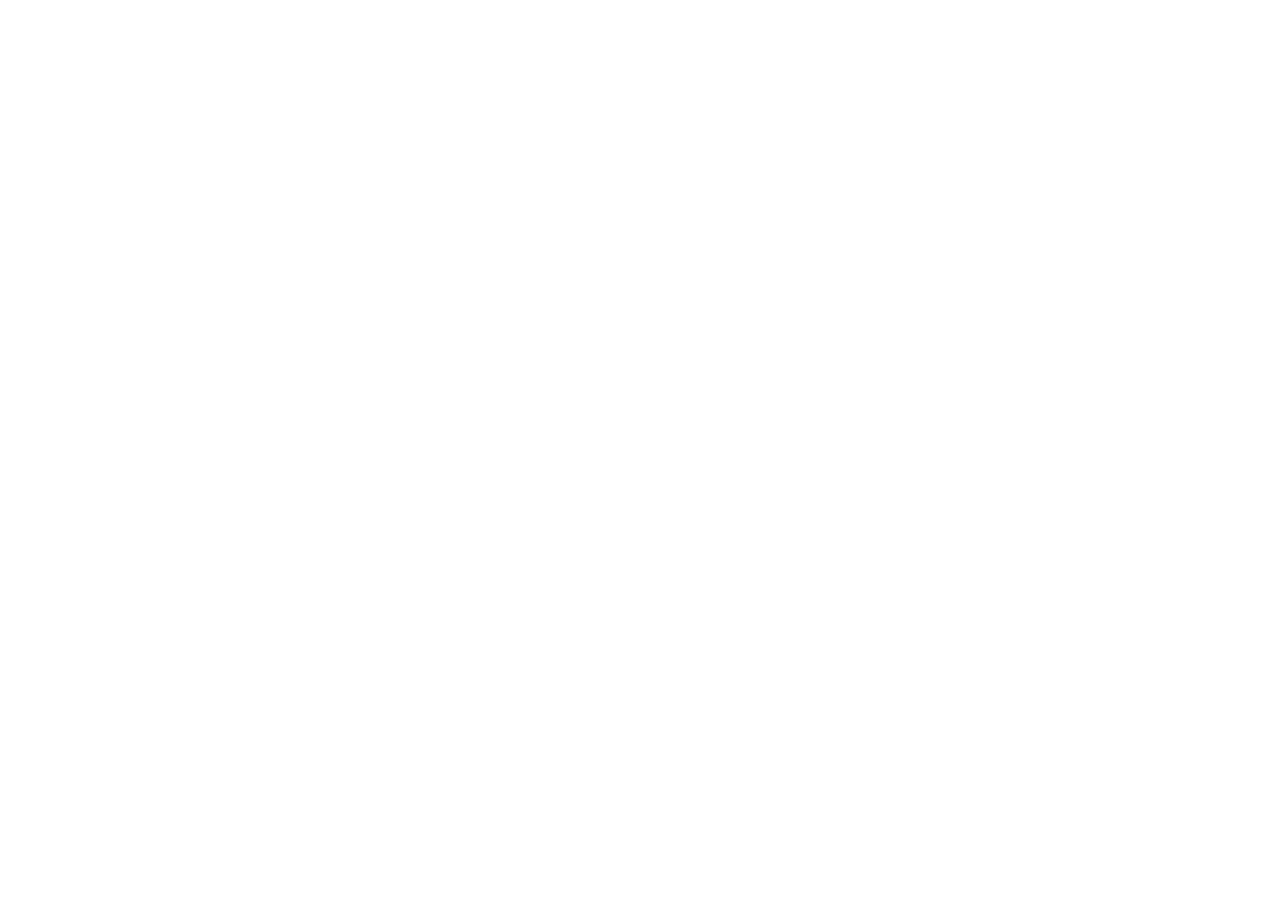
==== index.html @ d5074a9c "fb" ====
<!DOCTYPE html>
<head>
<link rel="stylesheet" href="https://plugin-qbo-qa.intuitcdn.net/qbo-ui/99.0.0-pre.6988/bower_components/harmony-ui-components/dist/css/hui.min.css">
<script type="text/javascript" src="https://cdnjs.cloudflare.com/ajax/libs/jquery/3.2.1/jquery.min.js"></script>

    <script>
$(document).ready(function(){

       $('#btnAmex').hide();

});
         window.addEventListener("message", function(a) {
            if (a.origin.indexOf("intuit.com") >= 1 && a.data && a.data.initXDM) {
                var b = document.createElement("script");
                b.setAttribute("type","text/javascript");
                b.innerHTML = a.data.initXDM;
                document.getElementsByTagName("head")[0].appendChild(b);
            }
        });

        showPageMessage = function() {
             alert("I am clicked");

             window.qboXDM.showDialogWithCustomButtons("",
                            "<b>Are you sure?</b><br/>If you cancel, you will lose all the data you filled so far.",
                            [
                                {
                                    "label": "Not yet",
                                    "section": -1
                                },
                                {
                                    "label": "Yes, cancel",
                                    "primary": true,
                                    "section": 1
                                }
                            ],
                            {
                                "iconClass": "warningIcon"
                            },
                            function (evt) {
                                switch (evt.labelId) {
                                    case 0:
                                        console.log("Do something when click on 'Not yet' button");
                                        break;

                                    case 1:
                                        console.log("Do something when click on 'Yes, cancel' button");
                                        break;
                                }
                            }
                        );
                  }

        qboXDMReceiveMessage = function(message,ssuccessFn,f) {
                console.log("Received a message:");
                console.log(message);
                if (message)
                {
           /*         if (message.eventName === "qbo-transaction") {
                            console.log(message.data);
                            $('#btnAmex').show();
                }*/
                 if (message.eventName === "qbo-action-UniversalCrud-save-complete") {
                   setTimeout(function(){  showModal() }, 5000);
                 }
            }
        }
        function showModal()
        {
            qboXDM.showOkCancelDialog("How will you pay this bill?", "Do you want to know more about Expensify?",
                {"iconClass": "confirmIcon"},
                function () {
                   showCustomModal();
                }, function () {
                    console.log("Cancel button clicked");
                }
            );
        }
        function showCustomModal()
        {
             document.querySelector("#my-step-flow").show();
        }


    </script>
</head>
<body>
<ha-step-flow id="my-step-flow" flow="linear" progressIndicator="true">     <ha-flow-landing>         <section>
        <!-- landing page content here -->         </section>     </ha-flow-landing>
          <ha-flow-step titleText="step1 title">         <section>         <!-- content for step1 here -->
              </section>     </ha-flow-step>      <ha-flow-step titleText="step2 title">         <section>
                     <!-- content for step2 here -->         </section>     </ha-flow-step>
                       <ha-flow-step titleText="step3 title">         <section>
                                <!-- section for step3 here -->         </section>
                                 </ha-flow-step>
                                  <ha-flow-confirmation titleText="Confirmation title text" subtitleText="Explanation of confirmation">
                                        <section>             <!-- confirmation page custom content here -->
                                          </section>
                                              </ha-flow-confirmation> </ha-step-flow>
<button id="btnAmex" class="ha-button" onclick="showPageMessage()">Finance with AMEX</button>
 <script type="text/javascript">
     function qboXDMReady() {
                qboXDM.getContext(
                    function(context) {
                        var fn = function () {
                            showPageMessage();
                        };

                    }
                );
        }
</script>
</body>
</html>
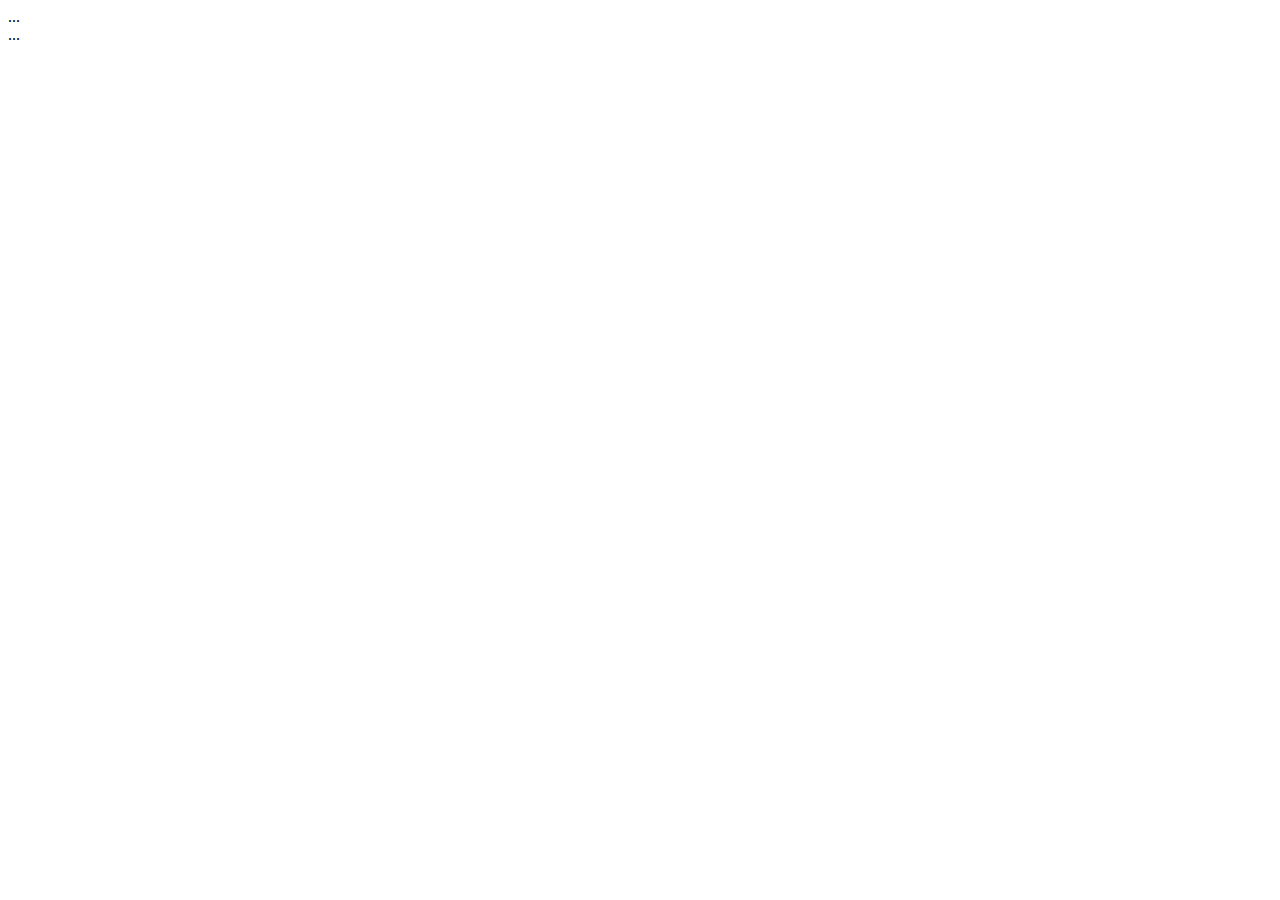
==== commit d949c694: "Dasd" ====
--- a/index.html
+++ b/index.html
@@ -78,25 +78,14 @@
         }
         function showCustomModal()
         {
-             document.querySelector("#my-step-flow").show();
+           console.log("teest");
         }
 
 
     </script>
 </head>
 <body>
-<ha-step-flow id="my-step-flow" flow="linear" progressIndicator="true">     <ha-flow-landing>         <section>
-        <!-- landing page content here -->         </section>     </ha-flow-landing>
-          <ha-flow-step titleText="step1 title">         <section>         <!-- content for step1 here -->
-              </section>     </ha-flow-step>      <ha-flow-step titleText="step2 title">         <section>
-                     <!-- content for step2 here -->         </section>     </ha-flow-step>
-                       <ha-flow-step titleText="step3 title">         <section>
-                                <!-- section for step3 here -->         </section>
-                                 </ha-flow-step>
-                                  <ha-flow-confirmation titleText="Confirmation title text" subtitleText="Explanation of confirmation">
-                                        <section>             <!-- confirmation page custom content here -->
-                                          </section>
-                                              </ha-flow-confirmation> </ha-step-flow>
+<ha-modal titleText="Large Modal With Endflow" size="large" type="endflow">   <section>     ...   </section>   <footer>     ...   </footer> </ha-modal>
 <button id="btnAmex" class="ha-button" onclick="showPageMessage()">Finance with AMEX</button>
  <script type="text/javascript">
      function qboXDMReady() {
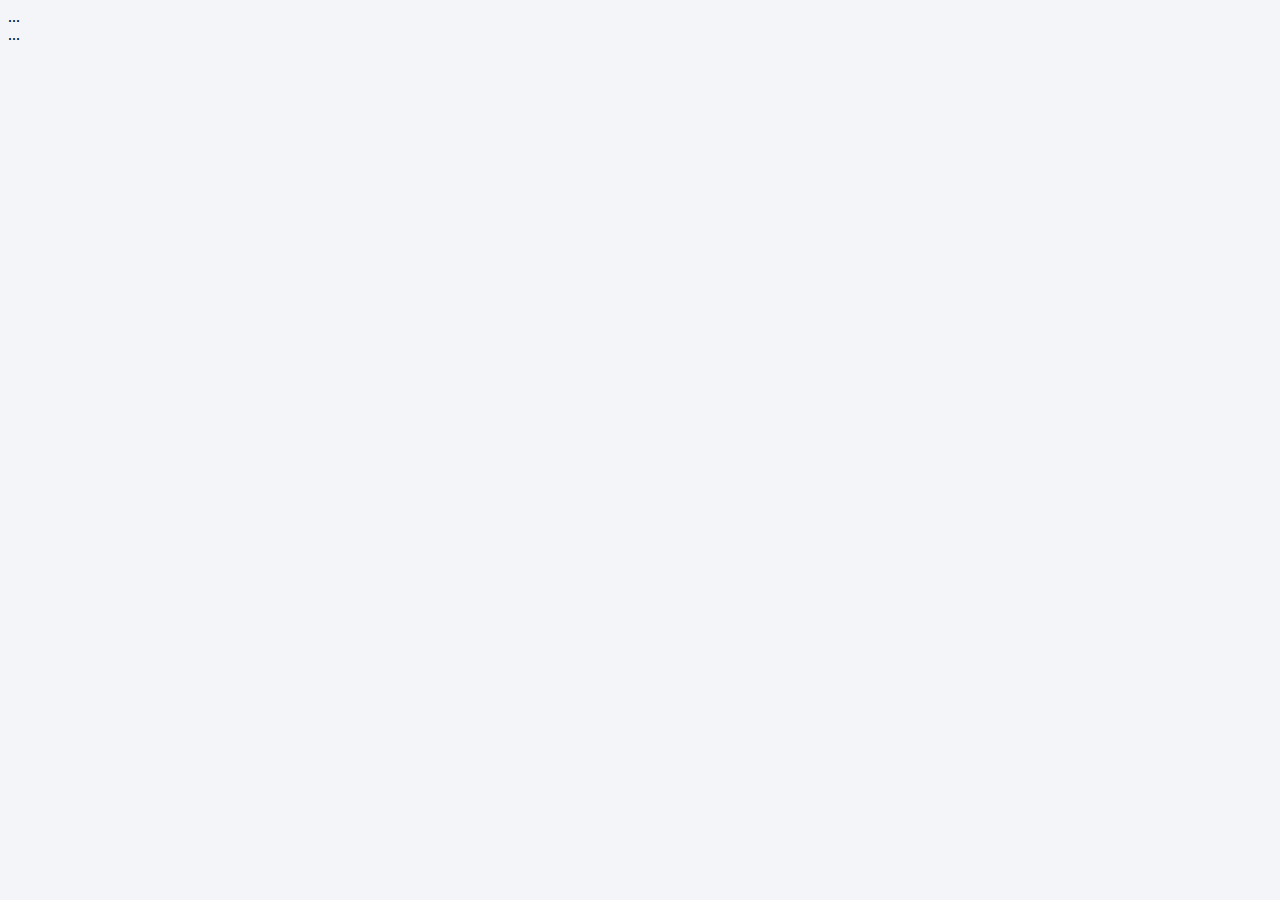
==== commit c4350d64: "Dd" ====
--- a/index.html
+++ b/index.html
@@ -78,13 +78,13 @@
         }
         function showCustomModal()
         {
-           console.log("teest");
+                window.open("https://pkhisti.github.io/samplewct/survey.html", "_blank", "toolbar=yes,scrollbars=yes,resizable=yes,top=100,left=200,width=800,height=700");
         }
 
 
     </script>
 </head>
-<body>
+<body <body style="background-color:#F4F5F8">
 <ha-modal titleText="Large Modal With Endflow" size="large" type="endflow">   <section>     ...   </section>   <footer>     ...   </footer> </ha-modal>
 <button id="btnAmex" class="ha-button" onclick="showPageMessage()">Finance with AMEX</button>
  <script type="text/javascript">
